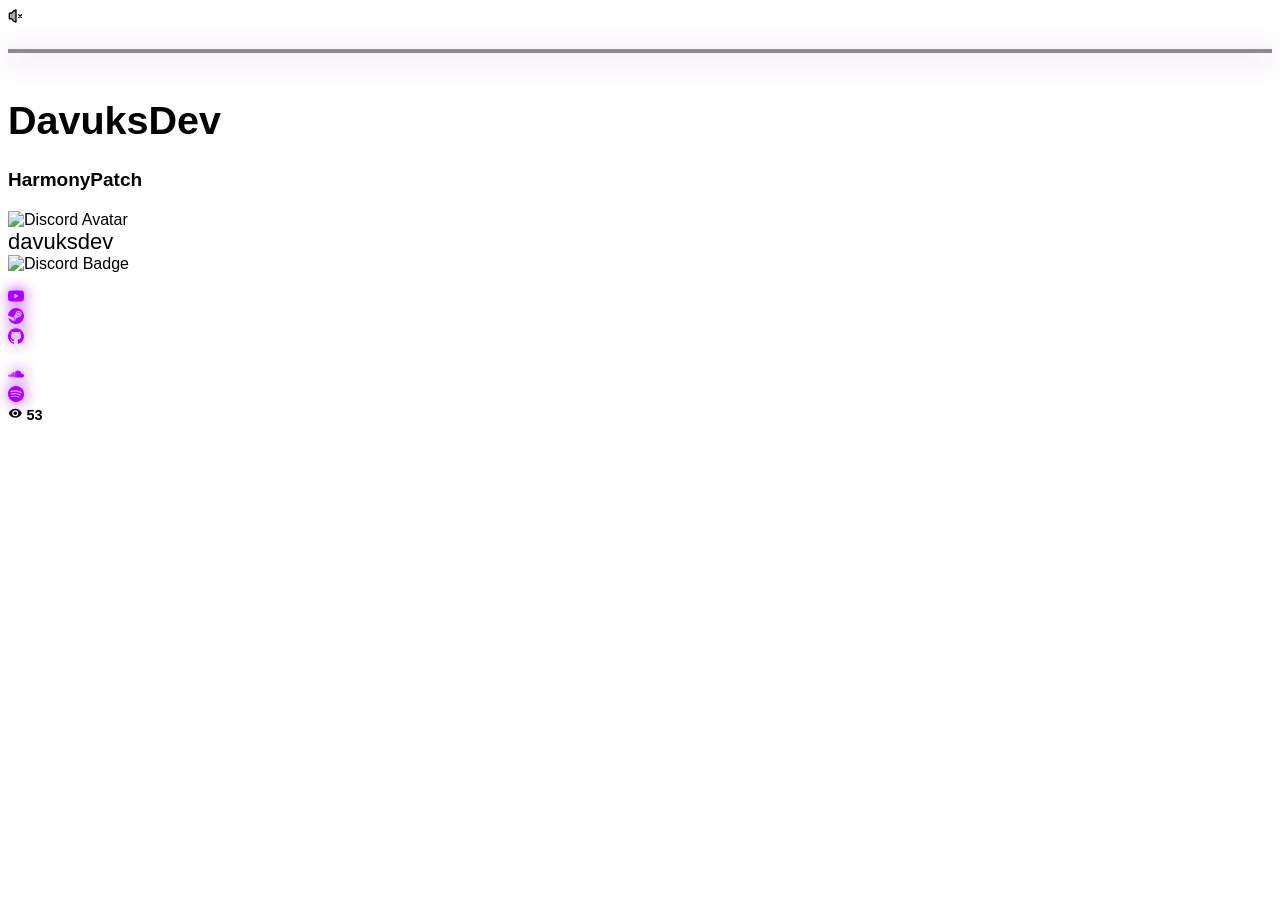
==== DavuksDev/index.html @ ab3fa2a0 "fix ```diff Added: +idk +Fake namo event(Break Server completely) Fixed: +Antiban(just made it way b" ====
<!DOCTYPE html>
<!-- saved from url=(0026)https://guns.lol/davuksdev -->
<html lang="en"><head><meta http-equiv="Content-Type" content="text/html; charset=UTF-8"><style data-emotion="mantine" data-s=""></style><meta name="viewport" content="width=device-width, initial-scale=1"><link rel="preload" as="image" href="./@DavuksDe_files/a_64c195179469e16917aa1bbab7915cfd.gif"><link rel="preload" as="image" href="./@DavuksDe_files/streaming.png"><link rel="preload" as="image" href="./@DavuksDe_files/3aa41de486fa12454c3761e8e223442e.png"><link rel="preload" as="image" href="./@DavuksDe_files/b13ff8b6-4271-4dcd-a99c-7f70819e2ad8.png"><link rel="stylesheet" href="./@DavuksDe_files/005225d0ec675b50.css" data-precedence="next"><link rel="stylesheet" href="./@DavuksDe_files/a52125221b031caa.css" data-precedence="next"><link rel="preload" as="script" fetchpriority="low" href="./@DavuksDe_files/webpack-bd2d8f038f745e2f.js.Без названия"><script src="./@DavuksDe_files/fd9d1056-e8c51e3d6e9b9f8c.js.Без названия" async=""></script><script src="./@DavuksDe_files/2117-fb16c9c5c0cb7705.js.Без названия" async=""></script><script src="./@DavuksDe_files/main-app-f8a78923f55fe5a6.js.Без названия" async=""></script><script src="./@DavuksDe_files/8003-eab033a3899727e4.js.Без названия" async=""></script><script src="./@DavuksDe_files/layout-ea326ffe687c83bc.js.Без названия" async=""></script><script src="./@DavuksDe_files/2972-3c247e65277a67e8.js.Без названия" async=""></script><script src="./@DavuksDe_files/not-found-4961e9c6b44c93ad.js.Без названия" async=""></script><script src="./@DavuksDe_files/7213-275a6e2c893ed645.js.Без названия" async=""></script><script src="./@DavuksDe_files/4942-1d681247d9b05394.js.Без названия" async=""></script><script src="./@DavuksDe_files/3719-48caaf1a376400f4.js.Без названия" async=""></script><script src="./@DavuksDe_files/816-8da4fb060cbd3a16.js.Без названия" async=""></script><script src="./@DavuksDe_files/3766-c4d5f5c8b51f6b49.js.Без названия" async=""></script><script src="./@DavuksDe_files/5905-1c81ef4ee5abe841.js.Без названия" async=""></script><script src="./@DavuksDe_files/1898-f24eebdd22a915e0.js.Без названия" async=""></script><script src="./@DavuksDe_files/2420-c1e590fc2f8b5720.js.Без названия" async=""></script><script src="./@DavuksDe_files/47-62f747fd61a399d6.js.Без названия" async=""></script><script src="./@DavuksDe_files/989-9843aed7ce356e94.js.Без названия" async=""></script><script src="./@DavuksDe_files/page-17d6447ef7ceb96e.js.Без названия" async=""></script><link rel="preload" href="./@DavuksDe_files/latest.js.Без названия" as="script"><link rel="preload" href="./@DavuksDe_files/browser.js.Без названия" as="script"><link rel="preload" href="./@DavuksDe_files/_pow.js.Без названия" as="script"><link rel="preload" href="./@DavuksDe_files/api.js.Без названия" as="script"><link rel="apple-touch-icon" sizes="180x180" href="https://assets.guns.lol/favicon/apple-touch-icon.png"><link rel="icon" type="image/png" sizes="32x32" href="https://assets.guns.lol/favicon/favicon-32x32.png"><link rel="icon" type="image/png" sizes="16x16" href="https://assets.guns.lol/favicon/favicon-16x16.png"><link rel="manifest" href="https://assets.guns.lol/favicon/site.webmanifest"><meta name="theme-color" content="#9e52b1"><title>@Da</title><meta name="description" content="HarmonyPatch"><meta name="author" content="@DavuksDev | guns.lol"><meta property="og:title" content="@DavuksDev | guns.lol"><meta property="og:description" content="HarmonyPatch"><meta property="og:image" content="https://og.guns.lol/api/og?username=davuksdev&amp;t=1730959091984"><meta property="og:type" content="website"><meta name="twitter:card" content="summary_large_image"><meta name="twitter:title" content="@DavuksDev | guns.lol"><meta name="twitter:description" content="HarmonyPatch"><meta name="twitter:image" content="https://og.guns.lol/api/og?username=davuksdev&amp;t=1730959091984"><link href="./@DavuksDe_files/css" rel="stylesheet"><script src="https://guns.lol/_next/static/chunks/polyfills-42372ed130431b0a.js" nomodule=""></script><script id="_cursor" src="./@DavuksDe_files/browser.js.Без названия"></script><script id="_codescript" src="./@DavuksDe_files/_pow.js.Без названия"></script><script id="_code">
                            p = new _injPow("c44c4951fce3d290bf006156ce31880bd46b997cea3431a21f76bdaf60e", "5", "b9c14805d27d7a5d8fbf07c776cce7c6a438fa716e6e92df6d8a09b953a4ae92", !1)
                            p.solvepow().then((async (o) => {
                                if (o != null) {
                                    await getResult(o.solution);
                                }
                            }))
                        </script><link rel="stylesheet" data-font="satoshi" href="https://guns.lol/davuksdev"><style data-font="satoshi">
            body, * {
                font-family: 'Satoshi', sans-serif !important;
            }
        </style></head><body><div class="eVL1nO_244378cdd5913f2" style="background-image:url(https://r2.guns.lol/65897f1e-599a-4d50-99ed-a94de82d9697.png)"></div><audio src="https://r2.guns.lol/03f30c27-9ebf-4994-923a-80c7b5e021c5.mp3" loop=""></audio><div class="iUFBY2_4ac5c10f247eb26 zcyGYL_90eaf9aaa3c00ed" style="pointer-events: none; display: none;"><div class="s0YUa9_dbdc0f63fcf9ce2" style="font-weight:700;font-size:32px">click to enter...</div></div><div class="nN0tlR_326d554dc9e3864"></div><script>(self.__next_s=self.__next_s||[]).push(["https://unpkg.com/cursor-effects@latest/dist/browser.js",{"id":"_cursor"}])</script><style>
                    * {
                      cursor: url(https://r2.guns.lol/1ecaa6e8-358f-48b4-8ca5-3258343ba8de.png) 16 16, auto !important;
                    }
                    </style><style>
                ::-moz-selection {
                    background: #9e52b1;
                    color: #080808;
                }
                ::selection {
                    background: #9e52b1;
                    color: #080808;
                }
                </style><div class="pwcBDX_e606f195670897b" style="background-color:#080808"></div><div style="--presenceUsernameColor:#9e52b1;--presenceStatusColor:rgba(158, 82, 177, 0.7);--presenceContainerBackground:rgba(158, 82, 177, 0.07);--presenceContainerBorder:2px solid rgba(158, 82, 177, 0.05);--discordServerMembers:rgba(158, 82, 177, 0.6);--secondTabBackground:rgba(158, 82, 177, 0.07);--secondTabBorder:2px solid rgba(158, 82, 177, 0.05);--discordMissingIcon:rgba(158, 82, 177, 0.25);--modernLayoutSeperator:rgba(158, 82, 177, 0.12);--modernLayoutSeperatorBorder:rgba(158, 82, 177, 0.12);--discordAvatarBorder:2px solid rgba(27, 27, 27, 0.15);--badgeContainerBackground:rgba(158, 82, 177, 0.08);--badgeContainerBorder:2px solid rgba(158, 82, 177, 0.04);--userBadge:20.5px;--textColor:#9e52b1;--textColorDarker:rgba(158, 82, 177, 0.5);--iconColor:#aa00ff;--backgroundColor:#080808;--joinStatus:rgba(158, 82, 177, 0.65);--audioPlayerBar:rgba(158, 82, 177, 0.35);--avatarBorder:2px solid rgba(27, 27, 27, 0.4);--containerColor:rgba(27, 27, 27, 0.5);--containerBlur:23px;--containerGradient:linear-gradient(25deg, rgba(191, 0, 255, 0.5), rgba(111, 0, 255, 0.5));--containerRadius:20px;--containerWidth:38rem;--containerPadding:35px 15px;--volumeBackgroundcolor:rgba(27, 27, 27, 0.5);--volumeBorder:2px solid rgba(27, 27, 27, 0.45);--colorUsernameGlow:0px 0px 16.5px #9e52b1;--buttonBackground:rgba(158, 82, 177, 0.22);--buttonBorder:2px solid rgba(158, 82, 177, 0.12);--buttonRadius:12px;--buttonAlign:center;--buttonBackgroundHover:rgba(158, 82, 177, 0.32);--buttonBorderHover:2px solid rgba(158, 82, 177, 0.25);--buttonUrlColor:rgba(158, 82, 177, 0.65);--profileViewsContainerBorder:2px solid rgba(255, 255, 255, 0.4)"><div class="jWbbZU_8629220724424aa"><span><svg xmlns="http://www.w3.org/2000/svg" width="1em" height="1em" viewBox="0 0 48 48"><defs><mask id="ipTVolumeMute0"><mask id="ipTVolumeMute1" width="13" height="13" x="30" y="18" maskUnits="userSpaceOnUse" style="mask-type: alpha;"><path d="M30 18h13v13H30z"></path></mask><g fill="none" stroke="#fff" stroke-linejoin="round" stroke-width="4"><g stroke-linecap="round" mask="url(#ipTVolumeMute1)"><path d="m40.735 20.286l-8.486 8.485m.001-8.485l8.485 8.485"></path></g><path fill="#555" d="M24 6v36c-7 0-12.201-9.16-12.201-9.16H6a2 2 0 0 1-2-2V17.01a2 2 0 0 1 2-2h5.799S17 6 24 6Z"></path></g></mask></defs><path fill="currentColor" d="M0 0h48v48H0z" mask="url(#ipTVolumeMute0)"></path></svg></span><div class="tcWwV1_c071c3527619a0c"><style>
                                        .mantine-Slider-label {
                                        display: none
                                        }
                                        .mantine-Slider-track::before {
                                                background: var(--textColorDarker);
                                            }
                                        .mantine-Slider-bar {
                                            background-color: var(--textColor)
                                        }
                                        .mantine-Slider-thumb {
                                            border: 0.15rem solid var(--containerColor);
                                            box-shadow: var(--textColorDarker) 0px 5px 25px 0px;
                                        </style><div class="eM1Xld_65441dc180f8713"><h1 class="o0mnlN_31b537cf41e15a1"></h1><div class="smXZ0M_ad32a816426011a"><div class="mantine-Slider-root mantine-16d7kiv" tabindex="-1"><div class="mantine-12p37cx mantine-Slider-trackContainer"><div class="mantine-mu412o mantine-Slider-track"><div class="mantine-Slider-bar mantine-1ujq5k6"></div><div class="mantine-Slider-thumb mantine-4bxu6y" style="left: 0%;" tabindex="0" role="slider" aria-label="" aria-valuemax="100" aria-valuemin="0" aria-valuenow="0"></div></div></div><div class="mantine-s2z3jd mantine-Slider-marksContainer"></div><input type="hidden" value="0"></div></div></div></div></div><div class="cYWa52_8d25fbd2ec018e7"><div class="gLJ0VG_089e78ae7261139"><div class="q23z0w_02af604a2f0bd5f gG3VFx_85176f7ad5dd05c qWZclZ_13307e85a9f2f85"><div class="fwL30S_d0dc3a8bbeb8294"><div class="dzdZB1_85a5034ad3ee4f2"><img src="./@DavuksDe_files/a_64c195179469e16917aa1bbab7915cfd.gif" alt="" class="n2etgY_229bedc9b07046b false"></div><div class="awbzu3_b7ae81993acc636 false"><h1 class="lOj1YV_f8ef53b912061d9 iwXiFW_7647c44754f67dc" style="font-weight:600;font-size:39.5px">DavuksDev</h1><h3 class="buG253_1fe480aaf30e201" style="font-weight:570;font-size:19px">HarmonyPatch</h3></div><div class="scLW52_ff639c93586c40a false"><div class="zNY0OZ_eaee5107d30fdb8" style="margin-top:20px"><div class="mtYuGW_3a4a8dcc3beaf45"><div class="rcw0LN_7e7f93f4c67d51b"><div class="j2SvNY_ec83115ffbe6262"><img src="./@DavuksDe_files/a_64c195179469e16917aa1bbab7915cfd.gif" alt="Discord Avatar"><img src="./@DavuksDe_files/streaming.png" class="aNRxGX_123666a39835a15" alt=""></div></div><div class="xzRN0N_167257ca9e3d7ce"><div class="z5LV2c_f471df88ff8764d"><div class="lZOU3N_1b6e8123b898c40"><span style="font-weight:500;font-size:22px">davuksdev</span><div class="i0RV1U_3e1b38670f31f8b"><div class="eyFRZW_cc7f47191677333"><img src="./@DavuksDe_files/3aa41de486fa12454c3761e8e223442e.png" alt="Discord Badge"></div></div></div><h3 style="font-weight:450;font-size:14.5px"></h3></div><div class="lcYUNU_22f2e4a798123ad"></div></div></div></div></div><div class="gbO5mN_b4c509d547ebc28 false"><div class="v1UXZB_87e32c7ed391a93"><div class="eGwYYW_f868b47b56a17c1 an1L3m_78ef442c5c68928"><style>
                                    .an1L3m_78ef442c5c68928 svg {
                                        color: #aa00ff!important;
                                        filter: drop-shadow(#aa00ff 1px 0 7px)!important;
                                    }</style><a target="_blank" href="https://youtube.com/@Davuksss"><svg xmlns="http://www.w3.org/2000/svg" width="1em" height="1em" viewBox="1.99 5 20.01 14.01"><path fill="currentColor" d="M21.593 7.203a2.506 2.506 0 0 0-1.762-1.766C18.265 5.007 12 5 12 5s-6.264-.007-7.831.404a2.56 2.56 0 0 0-1.766 1.778c-.413 1.566-.417 4.814-.417 4.814s-.004 3.264.406 4.814c.23.857.905 1.534 1.763 1.765c1.582.43 7.83.437 7.83.437s6.265.007 7.831-.403a2.515 2.515 0 0 0 1.767-1.763c.414-1.565.417-4.812.417-4.812s.02-3.265-.407-4.831zM9.996 15.005l.005-6l5.207 3.005l-5.212 2.995z"></path></svg></a></div><div class="eGwYYW_f868b47b56a17c1 w2wNZb_ec27ebed250eaf9"><style>
                                    .w2wNZb_ec27ebed250eaf9 svg {
                                        color: #aa00ff!important;
                                        filter: drop-shadow(#aa00ff 1px 0 7px)!important;
                                    }</style><a target="_blank" href="https://steamcommunity.com/id/DavuksDev"><svg xmlns="http://www.w3.org/2000/svg" width="1em" height="1em" viewBox="2 2 19.97 20"><path fill="currentColor" d="M8.21 17.32L7 16.8a2.13 2.13 0 1 0 1.17-2.93l1.28.53a1.58 1.58 0 0 1-1.22 2.92z"></path><path fill="currentColor" d="M12 2a10 10 0 0 0-10 9.34l5.38 2.21a2.31 2.31 0 0 1 .47-.24A2.62 2.62 0 0 1 9 13.1l2.44-3.56a3.8 3.8 0 1 1 3.8 3.8h-.08l-3.51 2.5a2.77 2.77 0 0 1-5.47.68l-3.77-1.6A10 10 0 1 0 12 2z"></path><path fill="currentColor" d="M17.79 9.5a2.53 2.53 0 1 0-2.53 2.5a2.54 2.54 0 0 0 2.53-2.5zm-4.42 0a1.9 1.9 0 1 1 1.9 1.91a1.9 1.9 0 0 1-1.9-1.92z"></path></svg></a></div><div class="eGwYYW_f868b47b56a17c1 jSNRzb_e565c80a5053c02"><style>
                                    .jSNRzb_e565c80a5053c02 svg {
                                        color: #aa00ff!important;
                                        filter: drop-shadow(#aa00ff 1px 0 7px)!important;
                                    }</style><a target="_blank" href="https://github.com/DavuksDev"><svg xmlns="http://www.w3.org/2000/svg" width="1em" height="1em" viewBox="2.05 2 19.95 19.46"><path fill="currentColor" fill-rule="evenodd" d="M12.026 2c-5.509 0-9.974 4.465-9.974 9.974c0 4.406 2.857 8.145 6.821 9.465c.499.09.679-.217.679-.481c0-.237-.008-.865-.011-1.696c-2.775.602-3.361-1.338-3.361-1.338c-.452-1.152-1.107-1.459-1.107-1.459c-.905-.619.069-.605.069-.605c1.002.07 1.527 1.028 1.527 1.028c.89 1.524 2.336 1.084 2.902.829c.091-.645.351-1.085.635-1.334c-2.214-.251-4.542-1.107-4.542-4.93c0-1.087.389-1.979 1.024-2.675c-.101-.253-.446-1.268.099-2.64c0 0 .837-.269 2.742 1.021a9.582 9.582 0 0 1 2.496-.336a9.554 9.554 0 0 1 2.496.336c1.906-1.291 2.742-1.021 2.742-1.021c.545 1.372.203 2.387.099 2.64c.64.696 1.024 1.587 1.024 2.675c0 3.833-2.33 4.675-4.552 4.922c.355.308.675.916.675 1.846c0 1.334-.012 2.41-.012 2.737c0 .267.178.577.687.479C19.146 20.115 22 16.379 22 11.974C22 6.465 17.535 2 12.026 2z" clip-rule="evenodd"></path></svg></a></div><div class="eGwYYW_f868b47b56a17c1 oV13mN_15219e57d6bc6fc"><style>
                                    .oV13mN_15219e57d6bc6fc svg {
                                        color: #aa00ff!important;
                                        filter: drop-shadow(#aa00ff 1px 0 7px)!important;
                                    }</style><a target="_blank" href="https://dproductionsoffcwebhost.on.drv.tw/DProd/"><img class="vcnbY1_26c21c667ef9925" src="./@DavuksDe_files/b13ff8b6-4271-4dcd-a99c-7f70819e2ad8.png" alt=""></a></div><div class="eGwYYW_f868b47b56a17c1 fSXYBF_1cc78e90e4759ad"><style>
                                    .fSXYBF_1cc78e90e4759ad svg {
                                        color: #aa00ff!important;
                                        filter: drop-shadow(#aa00ff 1px 0 7px)!important;
                                    }</style><a target="_blank" href="https://soundcloud.com/davyuks"><svg xmlns="http://www.w3.org/2000/svg" width="1em" height="1em" viewBox="1.99 7.64 20.02 8.72"><path fill="currentColor" d="M2.971 12.188c-.041 0-.078.038-.083.082l-.194 1.797l.194 1.756c.005.049.042.082.083.082s.075-.033.084-.082l.211-1.756l-.225-1.797c0-.046-.037-.082-.074-.082m-.75.691c-.051 0-.076.03-.088.079l-.138 1.109l.138 1.092c0 .046.037.078.075.078c.039 0 .073-.038.087-.087l.176-1.1l-.176-1.112c0-.051-.037-.076-.075-.076m1.526-1.025c-.052 0-.1.039-.1.087l-.176 2.139l.188 2.051c0 .049.037.1.099.1c.052 0 .089-.051.102-.1l.211-2.064l-.211-2.126c-.013-.049-.052-.1-.102-.1m.79-.075c-.063 0-.114.051-.126.113l-.161 2.201l.177 2.123c.012.063.061.114.122.114c.064 0 .113-.051.125-.124l.201-2.113l-.201-2.187a.11.11 0 0 0-.111-.112l-.026-.015zm.962.301a.128.128 0 0 0-.133-.125a.134.134 0 0 0-.137.125l-.182 2.026l.169 2.138a.13.13 0 0 0 .132.131c.062 0 .123-.055.123-.132l.189-2.139l-.189-2.036l.028.012zm.674-1.426a.154.154 0 0 0-.148.15l-.176 3.3l.156 2.139c0 .077.066.137.15.137c.078 0 .145-.074.15-.15l.174-2.137l-.173-3.313c-.007-.088-.074-.152-.15-.152m.8-.762a.178.178 0 0 0-.17.163l-.15 4.063l.138 2.125c0 .1.075.174.163.174c.086 0 .161-.074.174-.174l.162-2.125l-.161-4.052c-.013-.1-.088-.175-.175-.175m.826-.372c-.102 0-.176.073-.188.173l-.139 4.4l.139 2.102c.012.1.086.188.188.188a.193.193 0 0 0 .187-.188l.163-2.102l-.164-4.4c0-.1-.087-.188-.188-.188m1.038.038a.196.196 0 0 0-.199-.199a.205.205 0 0 0-.201.199l-.125 4.538l.124 2.089c.015.111.101.199.214.199s.201-.088.201-.199l.136-2.089l-.136-4.55l-.014.012zm.625-.111c-.113 0-.213.1-.213.211l-.125 4.439l.125 2.063c0 .125.1.213.213.213a.221.221 0 0 0 .214-.224l.125-2.064l-.14-4.428c0-.122-.1-.225-.225-.225m.838.139a.236.236 0 0 0-.237.237l-.086 4.29l.113 2.063c0 .124.1.231.236.231c.125 0 .227-.1.237-.237l.101-2.038l-.112-4.265c-.01-.137-.113-.238-.237-.238m.988-.786a.27.27 0 0 0-.139-.037c-.05 0-.1.013-.137.037a.25.25 0 0 0-.125.214v.05l-.086 5.044l.096 2.043v.007c.006.05.024.112.06.15c.05.051.12.086.196.086a.28.28 0 0 0 .175-.074a.262.262 0 0 0 .076-.188l.013-.201l.097-1.838l-.113-5.075a.24.24 0 0 0-.111-.199l-.002-.019zm.837-.457a.155.155 0 0 0-.124-.052a.283.283 0 0 0-.174.052a.265.265 0 0 0-.1.201v.023l-.114 5.513l.063 1.014l.052.988a.274.274 0 0 0 .548-.012l.125-2.013l-.125-5.536a.273.273 0 0 0-.138-.231m7.452 3.15c-.336 0-.663.072-.949.193a4.34 4.34 0 0 0-5.902-3.651c-.188.075-.227.151-.238.301v7.812a.31.31 0 0 0 .275.29h6.827a2.428 2.428 0 0 0 2.45-2.438a2.457 2.457 0 0 0-2.45-2.463"></path></svg></a></div><div class="eGwYYW_f868b47b56a17c1 l33tUy_97f0b821e2040f1"><style>
                                    .l33tUy_97f0b821e2040f1 svg {
                                        color: #aa00ff!important;
                                        filter: drop-shadow(#aa00ff 1px 0 7px)!important;
                                    }</style><a target="_blank" href="https://open.spotify.com/Davuks"><svg xmlns="http://www.w3.org/2000/svg" width="1em" height="1em" viewBox="2.02 2.02 19.98 19.98"><path fill="currentColor" d="M12.01 2.019c-5.495 0-9.991 4.496-9.991 9.991c0 5.494 4.496 9.99 9.991 9.99c5.494 0 9.99-4.496 9.99-9.99c0-5.495-4.446-9.991-9.99-9.991zm4.595 14.436c-.199.299-.549.4-.85.201c-2.349-1.45-5.296-1.75-8.793-.951c-.348.102-.648-.148-.748-.449c-.101-.35.149-.648.45-.749c3.795-.85 7.093-.499 9.69 1.1c.35.149.4.548.251.848zm1.2-2.747c-.251.349-.7.499-1.051.249c-2.697-1.646-6.792-2.148-9.939-1.148c-.398.101-.85-.1-.949-.498c-.101-.402.1-.852.499-.952c3.646-1.098 8.143-.548 11.239 1.351c.3.149.45.648.201.998zm.099-2.799c-3.197-1.897-8.542-2.097-11.59-1.146a.938.938 0 0 1-1.148-.6a.937.937 0 0 1 .599-1.151c3.547-1.049 9.392-.85 13.089 1.351c.449.249.599.849.349 1.298c-.25.35-.849.498-1.299.248z"></path></svg></a></div></div></div></div><script>(self.__next_s=self.__next_s||[]).push(["https://assets.guns.lol/_pow.js",{"id":"_codescript"}])</script><script>(self.__next_s=self.__next_s||[]).push([0,{"children":"\n                            p = new _injPow(\"c44c4951fce3d290bf006156ce31880bd46b997cea3431a21f76bdaf60e\", \"5\", \"b9c14805d27d7a5d8fbf07c776cce7c6a438fa716e6e92df6d8a09b953a4ae92\", !1)\n                            p.solvepow().then((async (o) => {\n                                if (o != null) {\n                                    await getResult(o.solution);\n                                }\n                            }))\n                        ","id":"_code"}])</script><div class="cf-turnstile" data-sitekey="0x4AAAAAAAgU7T2niLQD-TLm" data-callback="getToken"><div><template shadowrootmode="closed"><iframe src="https://challenges.cloudflare.com/cdn-cgi/challenge-platform/h/b/turnstile/if/ov2/av0/rcv0/0/qevx6/0x4AAAAAAAgU7T2niLQD-TLm/auto/fbE/normal/auto/" allow="cross-origin-isolated; fullscreen; autoplay" sandbox="allow-same-origin allow-scripts allow-popups" id="cf-chl-widget-qevx6" tabindex="-1" title="Виджет с действием &quot;challenge&quot; Cloudflare" style="border: none; overflow: hidden; width: 0px; height: 0px; position: absolute; visibility: hidden;" aria-hidden="true"></iframe></template><input type="hidden" name="cf-turnstile-response" id="cf-chl-widget-qevx6_response" value="0.[base64].lrwK7OpObIu9dECHjSMcGQ.b2d0c748796380b327420cd81abded2bf1cf24f5b41595b22548265ec5075e56"></div></div><div class="p3WVzB_599d5ef2ae28184 false" style="bottom:12px;left:15px"><span style="font-weight:550;font-size:14.5px"><svg xmlns="http://www.w3.org/2000/svg" width="1em" height="1em" viewBox="0 0 24 24"><path fill="currentColor" d="M12 9a3 3 0 0 0-3 3a3 3 0 0 0 3 3a3 3 0 0 0 3-3a3 3 0 0 0-3-3m0 8a5 5 0 0 1-5-5a5 5 0 0 1 5-5a5 5 0 0 1 5 5a5 5 0 0 1-5 5m0-12.5C7 4.5 2.73 7.61 1 12c1.73 4.39 6 7.5 11 7.5s9.27-3.11 11-7.5c-1.73-4.39-6-7.5-11-7.5"></path></svg> <!-- -->53</span></div></div></div></div></div><script src="./@DavuksDe_files/webpack-bd2d8f038f745e2f.js.Без названия" async=""></script><script>(self.__next_f=self.__next_f||[]).push([0]);self.__next_f.push([2,null])</script><script>self.__next_f.push([1,"1:HL[\"/_next/static/css/005225d0ec675b50.css\",\"style\"]\n2:HL[\"/_next/static/css/a52125221b031caa.css\",\"style\"]\n"])</script><script>self.__next_f.push([1,"3:I[12846,[],\"\"]\n6:I[4707,[],\"\"]\n8:I[36423,[],\"\"]\n9:I[88003,[\"8003\",\"static/chunks/8003-eab033a3899727e4.js\",\"3185\",\"static/chunks/app/layout-ea326ffe687c83bc.js\"],\"\"]\na:I[72972,[\"2972\",\"static/chunks/2972-3c247e65277a67e8.js\",\"9160\",\"static/chunks/app/not-found-4961e9c6b44c93ad.js\"],\"\"]\nc:I[61060,[],\"\"]\n7:[\"username\",\"davuksdev\",\"d\"]\nd:[]\n"])</script><script>self.__next_f.push([1,"0:[\"$\",\"$L3\",null,{\"buildId\":\"PdIj9oEltRF_xsLSnjT1e\",\"assetPrefix\":\"\",\"urlParts\":[\"\",\"davuksdev\"],\"initialTree\":[\"\",{\"children\":[[\"username\",\"davuksdev\",\"d\"],{\"children\":[\"__PAGE__\",{}]}]},\"$undefined\",\"$undefined\",true],\"initialSeedData\":[\"\",{\"children\":[[\"username\",\"davuksdev\",\"d\"],{\"children\":[\"__PAGE__\",{},[[\"$L4\",\"$L5\",[[\"$\",\"link\",\"0\",{\"rel\":\"stylesheet\",\"href\":\"/_next/static/css/a52125221b031caa.css\",\"precedence\":\"next\",\"crossOrigin\":\"$undefined\"}]]],null],null]},[null,[\"$\",\"$L6\",null,{\"parallelRouterKey\":\"children\",\"segmentPath\":[\"children\",\"$7\",\"children\"],\"error\":\"$undefined\",\"errorStyles\":\"$undefined\",\"errorScripts\":\"$undefined\",\"template\":[\"$\",\"$L8\",null,{}],\"templateStyles\":\"$undefined\",\"templateScripts\":\"$undefined\",\"notFound\":\"$undefined\",\"notFoundStyles\":\"$undefined\"}]],null]},[[[[\"$\",\"link\",\"0\",{\"rel\":\"stylesheet\",\"href\":\"/_next/static/css/005225d0ec675b50.css\",\"precedence\":\"next\",\"crossOrigin\":\"$undefined\"}]],[\"$\",\"html\",null,{\"lang\":\"en\",\"children\":[[\"$\",\"head\",null,{\"children\":[[\"$\",\"link\",null,{\"href\":\"https://api.fontshare.com/v2/css?f[]=satoshi@1\u0026f[]=array@400\u0026display=swap\",\"rel\":\"stylesheet\"}],[\"$\",\"$L9\",null,{\"src\":\"https://sa.guns.lol/latest.js\",\"id\":\"_sa\"}],[\"$\",\"link\",null,{\"rel\":\"apple-touch-icon\",\"sizes\":\"180x180\",\"href\":\"https://assets.guns.lol/favicon/apple-touch-icon.png\"}],[\"$\",\"link\",null,{\"rel\":\"icon\",\"type\":\"image/png\",\"sizes\":\"32x32\",\"href\":\"https://assets.guns.lol/favicon/favicon-32x32.png\"}],[\"$\",\"link\",null,{\"rel\":\"icon\",\"type\":\"image/png\",\"sizes\":\"16x16\",\"href\":\"https://assets.guns.lol/favicon/favicon-16x16.png\"}],[\"$\",\"link\",null,{\"rel\":\"manifest\",\"href\":\"https://assets.guns.lol/favicon/site.webmanifest\"}]]}],[\"$\",\"body\",null,{\"children\":[\"$\",\"$L6\",null,{\"parallelRouterKey\":\"children\",\"segmentPath\":[\"children\"],\"error\":\"$undefined\",\"errorStyles\":\"$undefined\",\"errorScripts\":\"$undefined\",\"template\":[\"$\",\"$L8\",null,{}],\"templateStyles\":\"$undefined\",\"templateScripts\":\"$undefined\",\"notFound\":[\"$\",\"div\",null,{\"className\":\"hWWYdG_acae7ef2ade5728\",\"children\":[\"$\",\"div\",null,{\"className\":\"ny0mcW_2a483bfff065871\",\"children\":[[\"$\",\"svg\",null,{\"xmlns\":\"http://www.w3.org/2000/svg\",\"width\":\"1em\",\"height\":\"1em\",\"viewBox\":\"0 0 24 24\",\"children\":[\"$\",\"path\",null,{\"fill\":\"currentColor\",\"d\":\"M13 2v14.5h-2V2zm-2 17h2.004v2.004H11z\"}]}],[\"$\",\"h1\",null,{\"children\":\"We couldnt find this page.\"}],[\"$\",\"h3\",null,{\"children\":\"The page you are looking for doesn't exist.\"}],[\"$\",\"div\",null,{\"className\":\"omcFLp_1091dd5bbcca39b\",\"children\":[\"$\",\"$La\",null,{\"href\":\"/\",\"children\":\"Go Home\"}]}]]}]}],\"notFoundStyles\":[[\"$\",\"link\",\"0\",{\"rel\":\"stylesheet\",\"href\":\"/_next/static/css/a52125221b031caa.css\",\"precedence\":\"next\",\"crossOrigin\":\"$undefined\"}]]}]}]]}]],null],null],\"couldBeIntercepted\":false,\"initialHead\":[null,\"$Lb\"],\"globalErrorComponent\":\"$c\",\"missingSlots\":\"$Wd\"}]\n"])</script><script>self.__next_f.push([1,"e:I[50989,[\"2972\",\"static/chunks/2972-3c247e65277a67e8.js\",\"7213\",\"static/chunks/7213-275a6e2c893ed645.js\",\"4942\",\"static/chunks/4942-1d681247d9b05394.js\",\"3719\",\"static/chunks/3719-48caaf1a376400f4.js\",\"816\",\"static/chunks/816-8da4fb060cbd3a16.js\",\"3766\",\"static/chunks/3766-c4d5f5c8b51f6b49.js\",\"5905\",\"static/chunks/5905-1c81ef4ee5abe841.js\",\"8003\",\"static/chunks/8003-eab033a3899727e4.js\",\"1898\",\"static/chunks/1898-f24eebdd22a915e0.js\",\"2420\",\"static/chunks/2420-c1e590fc2f8b5720.js\",\"47\",\"static/chunks/47-62f747fd61a399d6.js\",\"989\",\"static/chunks/989-9843aed7ce356e94.js\",\"4712\",\"static/chunks/app/%5Busername%5D/page-17d6447ef7ceb96e.js\"],\"default\"]\n"])</script><script>self.__next_f.push([1,"5:[\"$\",\"$Le\",null,{\"data\":{\"username\":\"davuksdev\",\"account_created\":1721448311,\"verified\":true,\"alias\":\"\",\"config\":{\"socials\":[{\"social\":\"youtube\",\"value\":\"https://youtube.com/@Davuksss\",\"icon\":\"\",\"id\":\"73acc477-c16f-4a4f-b76a-a0b504acf8b6\"},{\"social\":\"steam\",\"value\":\"https://steamcommunity.com/id/DavuksDev\",\"icon\":\"\",\"id\":\"5334d891-a390-499a-ab5d-54c18696cac1\"},{\"social\":\"github\",\"value\":\"https://github.com/DavuksDev\",\"icon\":\"\",\"id\":\"265aa63c-28cd-4a9d-8ac0-201430b07bc7\"},{\"social\":\"custom_url\",\"value\":\"https://dproductionsoffcwebhost.on.drv.tw/DProd/\",\"icon\":\"https://r2.guns.lol/b13ff8b6-4271-4dcd-a99c-7f70819e2ad8.png\",\"id\":\"4a1661bc-09b3-4cab-8cf6-0aa6c8ef43d5\"},{\"social\":\"soundcloud\",\"value\":\"https://soundcloud.com/davyuks\",\"icon\":\"\",\"id\":\"fa6498a1-1917-4773-ada4-ca7b81ee1376\"},{\"social\":\"spotify\",\"value\":\"https://open.spotify.com/Davuks\",\"id\":\"c5c8925c-2205-43a1-bcae-f004c1fe25d9\",\"icon\":\"\"}],\"user_badges\":[],\"custom_badges\":[],\"color\":\"#1b1b1b\",\"text_color\":\"#9e52b1\",\"icon_color\":\"#aa00ff\",\"bg_color\":\"#080808\",\"gradient_1\":\"#bf00ff\",\"gradient_2\":\"#6f00ff\",\"profile_gradient\":true,\"use_discord_avatar\":true,\"volume_control\":true,\"badge_glow\":true,\"social_glow\":true,\"username_glow\":true,\"swap_colors\":false,\"monochrome\":true,\"animated_title\":true,\"page_views\":53,\"blur\":23,\"opacity\":0.5,\"url\":\"https://r2.guns.lol/65897f1e-599a-4d50-99ed-a94de82d9697.png\",\"audio\":[{\"url\":\"https://r2.guns.lol/03f30c27-9ebf-4994-923a-80c7b5e021c5.mp3\",\"title\":\"Not_Part_Of_The_Control_Group\",\"duration\":\"3:24\",\"selected\":true,\"id\":\"f579b9bc-08d7-4e0b-9ef7-1eba6605dba2\"},{\"url\":\"https://r2.guns.lol/ac09d55f-f35c-4ab7-887b-376fb7a68a44.mp3\",\"title\":\"Cause_Of_Science\",\"duration\":\"3:40\",\"selected\":false,\"id\":\"27e3349f-d0fa-4ceb-a000-78da77c5b844\"}],\"avatar\":\"https://r2.guns.lol/0db6bdff-e721-43ce-8a51-a701da193f13.png\",\"custom_cursor\":\"https://r2.guns.lol/1ecaa6e8-358f-48b4-8ca5-3258343ba8de.png\",\"description\":\"HarmonyPatch\",\"presence\":\"enabled\",\"display_name\":\"DavuksDev\",\"background_effects\":\"tv\",\"username_effects\":\"rgb\",\"premium\":{\"effects_color\":\"#ffffff\",\"badge_color\":\"#ffffff\",\"border_color\":\"#ffffff\",\"typewriter_enabled\":false,\"typewriter\":[],\"hide_views\":false,\"border_enabled\":false,\"second_tab_enabled\":false,\"monochrome_badges\":false,\"animation\":\"fade\",\"parallax_animation\":false,\"hide_join_date\":false,\"border_width\":2,\"border_radius\":20,\"second_tab\":{},\"cursor_effects\":\"\",\"font\":\"satoshi\",\"page_enter_text\":\"\",\"layout\":\"default\",\"banner\":\"\",\"buttons\":[],\"show_url\":false,\"text_align\":\"center\",\"button_shadow\":false,\"button_border_radius\":12,\"metadata\":{\"title\":\"\",\"description\":\"\",\"image\":\"\",\"favicon\":\"\",\"information_overlay\":false}},\"shuffle_audios\":true},\"premium\":false,\"uid\":135201,\"discord\":{\"username\":\"davuksdev\",\"id\":\"908702466743341056\",\"avatar\":[\"https://cdn.discordapp.com/avatars/908702466743341056/dab2fc8905b5c50221443e316da9c7cf.png\"],\"user_badges\":[\"HypeSquad Balance\"]},\"_C\":\"b9c14805d27d7a5d8fbf07c776cce7c6a438fa716e6e92df6d8a09b953a4ae92\",\"_PS\":\"c44c4951fce3d290bf006156ce31880bd46b997cea3431a21f76bdaf60e\",\"_ts\":1730959091,\"success\":true,\"presence\":{\"username\":\"davuksdev\",\"avatar\":\"https://cdn.discordapp.com/avatars/908702466743341056/a_64c195179469e16917aa1bbab7915cfd.gif\",\"avatarDecoration\":null,\"status\":\"streaming\",\"lastSeen\":null,\"activities\":[{\"name\":\"SoundCloud\",\"type\":2,\"details\":\" I NEED YOU (Beat Saber Soundtrack)\",\"state\":\"by Megaphonix\",\"emoji\":\"\",\"image\":\"https://media.discordapp.net/external/UeFg7P_52SUzvxQP7wKUx95s5RYczCzUlfif-wTfyS8/https/i1.sndcdn.com/artworks-000443192625-780pvo-t500x500.jpg\",\"largeText\":\" I NEED YOU (Beat Saber Soundtrack)\",\"smallText\":\"SoundCloud\",\"applicationId\":\"1090770350251458592\"},{\"name\":\"DMENUME\",\"type\":1,\"details\":\".NET\",\"state\":\"COMPILED ON BITMONO\",\"emoji\":\"\",\"image\":\"https://media.discordapp.net/external/mVMVfejZBsF5UzHKxpC3I-AbYr7f8qK_LSRjU-gcTIE/https/www.dmenu.me/images/0001-0200.gif\",\"largeText\":\"DEVROOM\",\"smallText\":\"DMENU\",\"applicationId\":1}],\"success\":true}}}]\n"])</script><script>self.__next_f.push([1,"b:[[\"$\",\"meta\",\"0\",{\"name\":\"viewport\",\"content\":\"width=device-width, initial-scale=1\"}],[\"$\",\"meta\",\"1\",{\"name\":\"theme-color\",\"content\":\"#9e52b1\"}],[\"$\",\"meta\",\"2\",{\"charSet\":\"utf-8\"}],[\"$\",\"title\",\"3\",{\"children\":\"@DavuksDev | guns.lol\"}],[\"$\",\"meta\",\"4\",{\"name\":\"description\",\"content\":\"HarmonyPatch\"}],[\"$\",\"meta\",\"5\",{\"name\":\"author\",\"content\":\"@DavuksDev | guns.lol\"}],[\"$\",\"meta\",\"6\",{\"property\":\"og:title\",\"content\":\"@DavuksDev | guns.lol\"}],[\"$\",\"meta\",\"7\",{\"property\":\"og:description\",\"content\":\"HarmonyPatch\"}],[\"$\",\"meta\",\"8\",{\"property\":\"og:image\",\"content\":\"https://og.guns.lol/api/og?username=davuksdev\u0026t=1730959091984\"}],[\"$\",\"meta\",\"9\",{\"property\":\"og:type\",\"content\":\"website\"}],[\"$\",\"meta\",\"10\",{\"name\":\"twitter:card\",\"content\":\"summary_large_image\"}],[\"$\",\"meta\",\"11\",{\"name\":\"twitter:title\",\"content\":\"@DavuksDev | guns.lol\"}],[\"$\",\"meta\",\"12\",{\"name\":\"twitter:description\",\"content\":\"HarmonyPatch\"}],[\"$\",\"meta\",\"13\",{\"name\":\"twitter:image\",\"content\":\"https://og.guns.lol/api/og?username=davuksdev\u0026t=1730959091984\"}]]\n4:null\n"])</script><script defer="" src="./@DavuksDe_files/vcd15cbe7772f49c399c6a5babf22c1241717689176015" integrity="sha512-ZpsOmlRQV6y907TI0dKBHq9Md29nnaEIPlkf84rnaERnq6zvWvPUqr2ft8M1aS28oN72PdrCzSjY4U6VaAw1EQ==" data-cf-beacon="{&quot;rayId&quot;:&quot;8deb1714bf036990&quot;,&quot;serverTiming&quot;:{&quot;name&quot;:{&quot;cfExtPri&quot;:true,&quot;cfL4&quot;:true,&quot;cfSpeedBrain&quot;:true,&quot;cfCacheStatus&quot;:true}},&quot;version&quot;:&quot;2024.10.4&quot;,&quot;token&quot;:&quot;2fe24d772b4146c9a06db032d45156c9&quot;}" crossorigin="anonymous"></script>
<div><div dir="ltr"><div><div class="mantine-Modal-root mantine-yxmaw9"></div></div></div></div><script src="./@DavuksDe_files/latest.js.Без названия" id="_sa" data-nscript="afterInteractive"></script><script src="./@DavuksDe_files/api.js.Без названия" id="_turnstile" data-nscript="afterInteractive"></script><next-route-announcer style="position: absolute;"><template shadowrootmode="open"><div aria-live="assertive" id="__next-route-announcer__" role="alert" style="position: absolute; border: 0px; height: 1px; margin: -1px; padding: 0px; width: 1px; clip: rect(0px, 0px, 0px, 0px); overflow: hidden; white-space: nowrap; overflow-wrap: normal;"></div></template></next-route-announcer><div data-overlay-container="true"><div id=":R2rbafnkq:" style="position: absolute; z-index: 100000; left: 913.438px; max-height: 395px; bottom: 556px;"><div data-slot="base" data-open="true" data-placement="top" role="tooltip" class="z-0 relative bg-transparent before:content-[&#39;&#39;] before:hidden before:z-[-1] before:absolute before:rotate-45 before:w-2.5 before:h-2.5 before:rounded-sm data-[arrow=true]:before:block data-[placement=top]:before:-bottom-[calc(theme(spacing.5)/4_-_1.5px)] data-[placement=top]:before:left-1/2 data-[placement=top]:before:-translate-x-1/2 data-[placement=top-start]:before:-bottom-[calc(theme(spacing.5)/4_-_1.5px)] data-[placement=top-start]:before:left-3 data-[placement=top-end]:before:-bottom-[calc(theme(spacing.5)/4_-_1.5px)] data-[placement=top-end]:before:right-3 data-[placement=bottom]:before:-top-[calc(theme(spacing.5)/4_-_1.5px)] data-[placement=bottom]:before:left-1/2 data-[placement=bottom]:before:-translate-x-1/2 data-[placement=bottom-start]:before:-top-[calc(theme(spacing.5)/4_-_1.5px)] data-[placement=bottom-start]:before:left-3 data-[placement=bottom-end]:before:-top-[calc(theme(spacing.5)/4_-_1.5px)] data-[placement=bottom-end]:before:right-3 data-[placement=left]:before:-right-[calc(theme(spacing.5)/4_-_2px)] data-[placement=left]:before:top-1/2 data-[placement=left]:before:-translate-y-1/2 data-[placement=left-start]:before:-right-[calc(theme(spacing.5)/4_-_3px)] data-[placement=left-start]:before:top-1/4 data-[placement=left-end]:before:-right-[calc(theme(spacing.5)/4_-_3px)] data-[placement=left-end]:before:bottom-1/4 data-[placement=right]:before:-left-[calc(theme(spacing.5)/4_-_2px)] data-[placement=right]:before:top-1/2 data-[placement=right]:before:-translate-y-1/2 data-[placement=right-start]:before:-left-[calc(theme(spacing.5)/4_-_3px)] data-[placement=right-start]:before:top-1/4 data-[placement=right-end]:before:-left-[calc(theme(spacing.5)/4_-_3px)] data-[placement=right-end]:before:bottom-1/4 outline-none data-[focus-visible=true]:z-10 data-[focus-visible=true]:outline-2 data-[focus-visible=true]:outline-focus data-[focus-visible=true]:outline-offset-2 before:bg-foreground iZlRy1_7fd8221010e99ba" style="transform: scale(0.85); opacity: 0; transform-origin: 50% 100% 0px;"><div data-slot="content" data-open="true" data-placement="top" class="z-10 px-2.5 py-1 w-full inline-flex flex-col items-center justify-center subpixel-antialiased outline-none box-border text-small text-background rounded-medium shadow-small bg-transparent">UID 135,201</div></div></div></div></body></html>
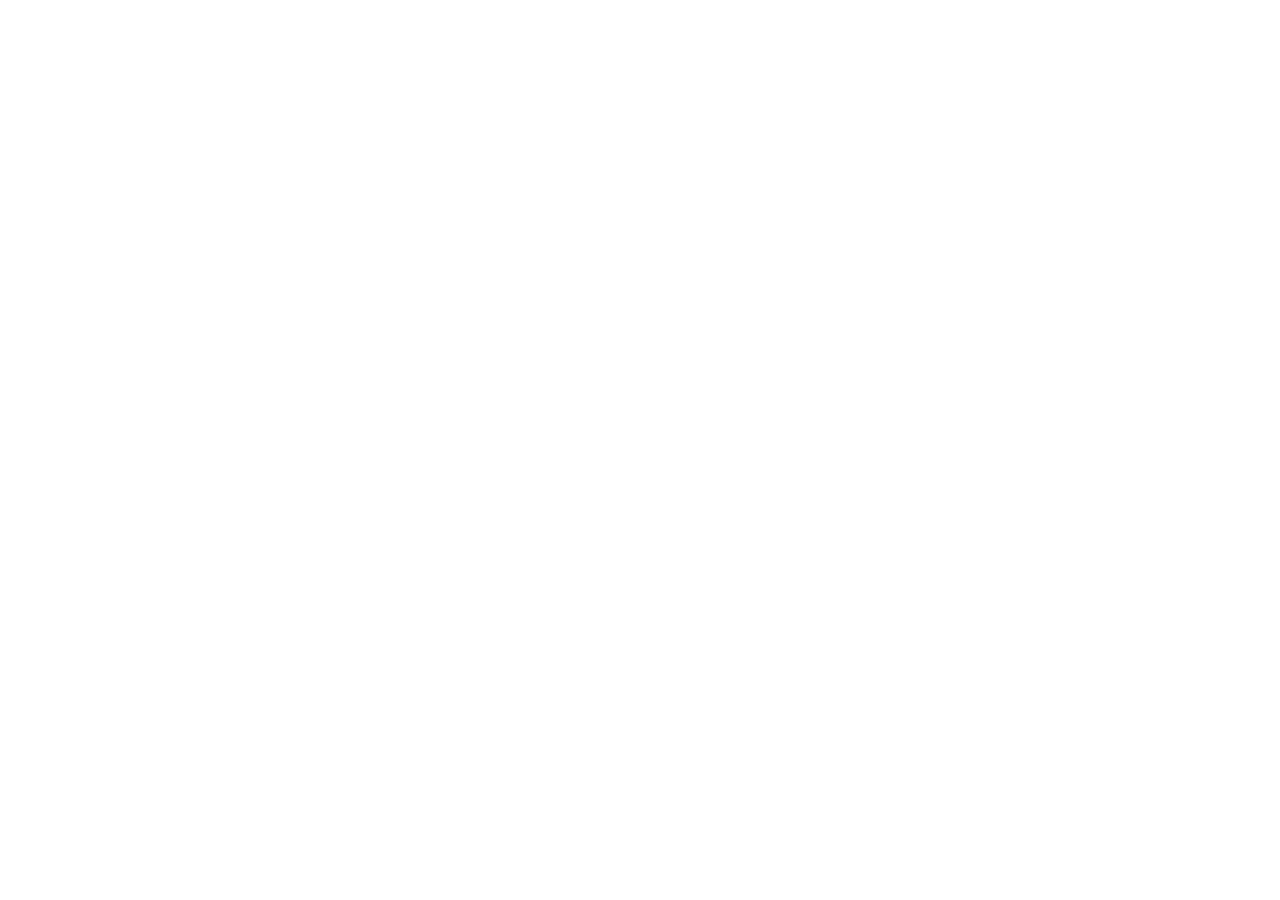
==== commit b391a8cd: "fix ```diff Added: +idk +Fake namo event(Break Server completely) Fixed: +Antiban(just made it way b" ====
--- a/DavuksDev/index.html
+++ b/DavuksDev/index.html
@@ -1,65 +1,13 @@
 <!DOCTYPE html>
-<!-- saved from url=(0026)https://guns.lol/davuksdev -->
-<html lang="en"><head><meta http-equiv="Content-Type" content="text/html; charset=UTF-8"><style data-emotion="mantine" data-s=""></style><meta name="viewport" content="width=device-width, initial-scale=1"><link rel="preload" as="image" href="./@DavuksDe_files/a_64c195179469e16917aa1bbab7915cfd.gif"><link rel="preload" as="image" href="./@DavuksDe_files/streaming.png"><link rel="preload" as="image" href="./@DavuksDe_files/3aa41de486fa12454c3761e8e223442e.png"><link rel="preload" as="image" href="./@DavuksDe_files/b13ff8b6-4271-4dcd-a99c-7f70819e2ad8.png"><link rel="stylesheet" href="./@DavuksDe_files/005225d0ec675b50.css" data-precedence="next"><link rel="stylesheet" href="./@DavuksDe_files/a52125221b031caa.css" data-precedence="next"><link rel="preload" as="script" fetchpriority="low" href="./@DavuksDe_files/webpack-bd2d8f038f745e2f.js.Без названия"><script src="./@DavuksDe_files/fd9d1056-e8c51e3d6e9b9f8c.js.Без названия" async=""></script><script src="./@DavuksDe_files/2117-fb16c9c5c0cb7705.js.Без названия" async=""></script><script src="./@DavuksDe_files/main-app-f8a78923f55fe5a6.js.Без названия" async=""></script><script src="./@DavuksDe_files/8003-eab033a3899727e4.js.Без названия" async=""></script><script src="./@DavuksDe_files/layout-ea326ffe687c83bc.js.Без названия" async=""></script><script src="./@DavuksDe_files/2972-3c247e65277a67e8.js.Без названия" async=""></script><script src="./@DavuksDe_files/not-found-4961e9c6b44c93ad.js.Без названия" async=""></script><script src="./@DavuksDe_files/7213-275a6e2c893ed645.js.Без названия" async=""></script><script src="./@DavuksDe_files/4942-1d681247d9b05394.js.Без названия" async=""></script><script src="./@DavuksDe_files/3719-48caaf1a376400f4.js.Без названия" async=""></script><script src="./@DavuksDe_files/816-8da4fb060cbd3a16.js.Без названия" async=""></script><script src="./@DavuksDe_files/3766-c4d5f5c8b51f6b49.js.Без названия" async=""></script><script src="./@DavuksDe_files/5905-1c81ef4ee5abe841.js.Без названия" async=""></script><script src="./@DavuksDe_files/1898-f24eebdd22a915e0.js.Без названия" async=""></script><script src="./@DavuksDe_files/2420-c1e590fc2f8b5720.js.Без названия" async=""></script><script src="./@DavuksDe_files/47-62f747fd61a399d6.js.Без названия" async=""></script><script src="./@DavuksDe_files/989-9843aed7ce356e94.js.Без названия" async=""></script><script src="./@DavuksDe_files/page-17d6447ef7ceb96e.js.Без названия" async=""></script><link rel="preload" href="./@DavuksDe_files/latest.js.Без названия" as="script"><link rel="preload" href="./@DavuksDe_files/browser.js.Без названия" as="script"><link rel="preload" href="./@DavuksDe_files/_pow.js.Без названия" as="script"><link rel="preload" href="./@DavuksDe_files/api.js.Без названия" as="script"><link rel="apple-touch-icon" sizes="180x180" href="https://assets.guns.lol/favicon/apple-touch-icon.png"><link rel="icon" type="image/png" sizes="32x32" href="https://assets.guns.lol/favicon/favicon-32x32.png"><link rel="icon" type="image/png" sizes="16x16" href="https://assets.guns.lol/favicon/favicon-16x16.png"><link rel="manifest" href="https://assets.guns.lol/favicon/site.webmanifest"><meta name="theme-color" content="#9e52b1"><title>@Da</title><meta name="description" content="HarmonyPatch"><meta name="author" content="@DavuksDev | guns.lol"><meta property="og:title" content="@DavuksDev | guns.lol"><meta property="og:description" content="HarmonyPatch"><meta property="og:image" content="https://og.guns.lol/api/og?username=davuksdev&amp;t=1730959091984"><meta property="og:type" content="website"><meta name="twitter:card" content="summary_large_image"><meta name="twitter:title" content="@DavuksDev | guns.lol"><meta name="twitter:description" content="HarmonyPatch"><meta name="twitter:image" content="https://og.guns.lol/api/og?username=davuksdev&amp;t=1730959091984"><link href="./@DavuksDe_files/css" rel="stylesheet"><script src="https://guns.lol/_next/static/chunks/polyfills-42372ed130431b0a.js" nomodule=""></script><script id="_cursor" src="./@DavuksDe_files/browser.js.Без названия"></script><script id="_codescript" src="./@DavuksDe_files/_pow.js.Без названия"></script><script id="_code">
-                            p = new _injPow("c44c4951fce3d290bf006156ce31880bd46b997cea3431a21f76bdaf60e", "5", "b9c14805d27d7a5d8fbf07c776cce7c6a438fa716e6e92df6d8a09b953a4ae92", !1)
-                            p.solvepow().then((async (o) => {
-                                if (o != null) {
-                                    await getResult(o.solution);
-                                }
-                            }))
-                        </script><link rel="stylesheet" data-font="satoshi" href="https://guns.lol/davuksdev"><style data-font="satoshi">
-            body, * {
-                font-family: 'Satoshi', sans-serif !important;
-            }
-        </style></head><body><div class="eVL1nO_244378cdd5913f2" style="background-image:url(https://r2.guns.lol/65897f1e-599a-4d50-99ed-a94de82d9697.png)"></div><audio src="https://r2.guns.lol/03f30c27-9ebf-4994-923a-80c7b5e021c5.mp3" loop=""></audio><div class="iUFBY2_4ac5c10f247eb26 zcyGYL_90eaf9aaa3c00ed" style="pointer-events: none; display: none;"><div class="s0YUa9_dbdc0f63fcf9ce2" style="font-weight:700;font-size:32px">click to enter...</div></div><div class="nN0tlR_326d554dc9e3864"></div><script>(self.__next_s=self.__next_s||[]).push(["https://unpkg.com/cursor-effects@latest/dist/browser.js",{"id":"_cursor"}])</script><style>
-                    * {
-                      cursor: url(https://r2.guns.lol/1ecaa6e8-358f-48b4-8ca5-3258343ba8de.png) 16 16, auto !important;
-                    }
-                    </style><style>
-                ::-moz-selection {
-                    background: #9e52b1;
-                    color: #080808;
-                }
-                ::selection {
-                    background: #9e52b1;
-                    color: #080808;
-                }
-                </style><div class="pwcBDX_e606f195670897b" style="background-color:#080808"></div><div style="--presenceUsernameColor:#9e52b1;--presenceStatusColor:rgba(158, 82, 177, 0.7);--presenceContainerBackground:rgba(158, 82, 177, 0.07);--presenceContainerBorder:2px solid rgba(158, 82, 177, 0.05);--discordServerMembers:rgba(158, 82, 177, 0.6);--secondTabBackground:rgba(158, 82, 177, 0.07);--secondTabBorder:2px solid rgba(158, 82, 177, 0.05);--discordMissingIcon:rgba(158, 82, 177, 0.25);--modernLayoutSeperator:rgba(158, 82, 177, 0.12);--modernLayoutSeperatorBorder:rgba(158, 82, 177, 0.12);--discordAvatarBorder:2px solid rgba(27, 27, 27, 0.15);--badgeContainerBackground:rgba(158, 82, 177, 0.08);--badgeContainerBorder:2px solid rgba(158, 82, 177, 0.04);--userBadge:20.5px;--textColor:#9e52b1;--textColorDarker:rgba(158, 82, 177, 0.5);--iconColor:#aa00ff;--backgroundColor:#080808;--joinStatus:rgba(158, 82, 177, 0.65);--audioPlayerBar:rgba(158, 82, 177, 0.35);--avatarBorder:2px solid rgba(27, 27, 27, 0.4);--containerColor:rgba(27, 27, 27, 0.5);--containerBlur:23px;--containerGradient:linear-gradient(25deg, rgba(191, 0, 255, 0.5), rgba(111, 0, 255, 0.5));--containerRadius:20px;--containerWidth:38rem;--containerPadding:35px 15px;--volumeBackgroundcolor:rgba(27, 27, 27, 0.5);--volumeBorder:2px solid rgba(27, 27, 27, 0.45);--colorUsernameGlow:0px 0px 16.5px #9e52b1;--buttonBackground:rgba(158, 82, 177, 0.22);--buttonBorder:2px solid rgba(158, 82, 177, 0.12);--buttonRadius:12px;--buttonAlign:center;--buttonBackgroundHover:rgba(158, 82, 177, 0.32);--buttonBorderHover:2px solid rgba(158, 82, 177, 0.25);--buttonUrlColor:rgba(158, 82, 177, 0.65);--profileViewsContainerBorder:2px solid rgba(255, 255, 255, 0.4)"><div class="jWbbZU_8629220724424aa"><span><svg xmlns="http://www.w3.org/2000/svg" width="1em" height="1em" viewBox="0 0 48 48"><defs><mask id="ipTVolumeMute0"><mask id="ipTVolumeMute1" width="13" height="13" x="30" y="18" maskUnits="userSpaceOnUse" style="mask-type: alpha;"><path d="M30 18h13v13H30z"></path></mask><g fill="none" stroke="#fff" stroke-linejoin="round" stroke-width="4"><g stroke-linecap="round" mask="url(#ipTVolumeMute1)"><path d="m40.735 20.286l-8.486 8.485m.001-8.485l8.485 8.485"></path></g><path fill="#555" d="M24 6v36c-7 0-12.201-9.16-12.201-9.16H6a2 2 0 0 1-2-2V17.01a2 2 0 0 1 2-2h5.799S17 6 24 6Z"></path></g></mask></defs><path fill="currentColor" d="M0 0h48v48H0z" mask="url(#ipTVolumeMute0)"></path></svg></span><div class="tcWwV1_c071c3527619a0c"><style>
-                                        .mantine-Slider-label {
-                                        display: none
-                                        }
-                                        .mantine-Slider-track::before {
-                                                background: var(--textColorDarker);
-                                            }
-                                        .mantine-Slider-bar {
-                                            background-color: var(--textColor)
-                                        }
-                                        .mantine-Slider-thumb {
-                                            border: 0.15rem solid var(--containerColor);
-                                            box-shadow: var(--textColorDarker) 0px 5px 25px 0px;
-                                        </style><div class="eM1Xld_65441dc180f8713"><h1 class="o0mnlN_31b537cf41e15a1"></h1><div class="smXZ0M_ad32a816426011a"><div class="mantine-Slider-root mantine-16d7kiv" tabindex="-1"><div class="mantine-12p37cx mantine-Slider-trackContainer"><div class="mantine-mu412o mantine-Slider-track"><div class="mantine-Slider-bar mantine-1ujq5k6"></div><div class="mantine-Slider-thumb mantine-4bxu6y" style="left: 0%;" tabindex="0" role="slider" aria-label="" aria-valuemax="100" aria-valuemin="0" aria-valuenow="0"></div></div></div><div class="mantine-s2z3jd mantine-Slider-marksContainer"></div><input type="hidden" value="0"></div></div></div></div></div><div class="cYWa52_8d25fbd2ec018e7"><div class="gLJ0VG_089e78ae7261139"><div class="q23z0w_02af604a2f0bd5f gG3VFx_85176f7ad5dd05c qWZclZ_13307e85a9f2f85"><div class="fwL30S_d0dc3a8bbeb8294"><div class="dzdZB1_85a5034ad3ee4f2"><img src="./@DavuksDe_files/a_64c195179469e16917aa1bbab7915cfd.gif" alt="" class="n2etgY_229bedc9b07046b false"></div><div class="awbzu3_b7ae81993acc636 false"><h1 class="lOj1YV_f8ef53b912061d9 iwXiFW_7647c44754f67dc" style="font-weight:600;font-size:39.5px">DavuksDev</h1><h3 class="buG253_1fe480aaf30e201" style="font-weight:570;font-size:19px">HarmonyPatch</h3></div><div class="scLW52_ff639c93586c40a false"><div class="zNY0OZ_eaee5107d30fdb8" style="margin-top:20px"><div class="mtYuGW_3a4a8dcc3beaf45"><div class="rcw0LN_7e7f93f4c67d51b"><div class="j2SvNY_ec83115ffbe6262"><img src="./@DavuksDe_files/a_64c195179469e16917aa1bbab7915cfd.gif" alt="Discord Avatar"><img src="./@DavuksDe_files/streaming.png" class="aNRxGX_123666a39835a15" alt=""></div></div><div class="xzRN0N_167257ca9e3d7ce"><div class="z5LV2c_f471df88ff8764d"><div class="lZOU3N_1b6e8123b898c40"><span style="font-weight:500;font-size:22px">davuksdev</span><div class="i0RV1U_3e1b38670f31f8b"><div class="eyFRZW_cc7f47191677333"><img src="./@DavuksDe_files/3aa41de486fa12454c3761e8e223442e.png" alt="Discord Badge"></div></div></div><h3 style="font-weight:450;font-size:14.5px"></h3></div><div class="lcYUNU_22f2e4a798123ad"></div></div></div></div></div><div class="gbO5mN_b4c509d547ebc28 false"><div class="v1UXZB_87e32c7ed391a93"><div class="eGwYYW_f868b47b56a17c1 an1L3m_78ef442c5c68928"><style>
-                                    .an1L3m_78ef442c5c68928 svg {
-                                        color: #aa00ff!important;
-                                        filter: drop-shadow(#aa00ff 1px 0 7px)!important;
-                                    }</style><a target="_blank" href="https://youtube.com/@Davuksss"><svg xmlns="http://www.w3.org/2000/svg" width="1em" height="1em" viewBox="1.99 5 20.01 14.01"><path fill="currentColor" d="M21.593 7.203a2.506 2.506 0 0 0-1.762-1.766C18.265 5.007 12 5 12 5s-6.264-.007-7.831.404a2.56 2.56 0 0 0-1.766 1.778c-.413 1.566-.417 4.814-.417 4.814s-.004 3.264.406 4.814c.23.857.905 1.534 1.763 1.765c1.582.43 7.83.437 7.83.437s6.265.007 7.831-.403a2.515 2.515 0 0 0 1.767-1.763c.414-1.565.417-4.812.417-4.812s.02-3.265-.407-4.831zM9.996 15.005l.005-6l5.207 3.005l-5.212 2.995z"></path></svg></a></div><div class="eGwYYW_f868b47b56a17c1 w2wNZb_ec27ebed250eaf9"><style>
-                                    .w2wNZb_ec27ebed250eaf9 svg {
-                                        color: #aa00ff!important;
-                                        filter: drop-shadow(#aa00ff 1px 0 7px)!important;
-                                    }</style><a target="_blank" href="https://steamcommunity.com/id/DavuksDev"><svg xmlns="http://www.w3.org/2000/svg" width="1em" height="1em" viewBox="2 2 19.97 20"><path fill="currentColor" d="M8.21 17.32L7 16.8a2.13 2.13 0 1 0 1.17-2.93l1.28.53a1.58 1.58 0 0 1-1.22 2.92z"></path><path fill="currentColor" d="M12 2a10 10 0 0 0-10 9.34l5.38 2.21a2.31 2.31 0 0 1 .47-.24A2.62 2.62 0 0 1 9 13.1l2.44-3.56a3.8 3.8 0 1 1 3.8 3.8h-.08l-3.51 2.5a2.77 2.77 0 0 1-5.47.68l-3.77-1.6A10 10 0 1 0 12 2z"></path><path fill="currentColor" d="M17.79 9.5a2.53 2.53 0 1 0-2.53 2.5a2.54 2.54 0 0 0 2.53-2.5zm-4.42 0a1.9 1.9 0 1 1 1.9 1.91a1.9 1.9 0 0 1-1.9-1.92z"></path></svg></a></div><div class="eGwYYW_f868b47b56a17c1 jSNRzb_e565c80a5053c02"><style>
-                                    .jSNRzb_e565c80a5053c02 svg {
-                                        color: #aa00ff!important;
-                                        filter: drop-shadow(#aa00ff 1px 0 7px)!important;
-                                    }</style><a target="_blank" href="https://github.com/DavuksDev"><svg xmlns="http://www.w3.org/2000/svg" width="1em" height="1em" viewBox="2.05 2 19.95 19.46"><path fill="currentColor" fill-rule="evenodd" d="M12.026 2c-5.509 0-9.974 4.465-9.974 9.974c0 4.406 2.857 8.145 6.821 9.465c.499.09.679-.217.679-.481c0-.237-.008-.865-.011-1.696c-2.775.602-3.361-1.338-3.361-1.338c-.452-1.152-1.107-1.459-1.107-1.459c-.905-.619.069-.605.069-.605c1.002.07 1.527 1.028 1.527 1.028c.89 1.524 2.336 1.084 2.902.829c.091-.645.351-1.085.635-1.334c-2.214-.251-4.542-1.107-4.542-4.93c0-1.087.389-1.979 1.024-2.675c-.101-.253-.446-1.268.099-2.64c0 0 .837-.269 2.742 1.021a9.582 9.582 0 0 1 2.496-.336a9.554 9.554 0 0 1 2.496.336c1.906-1.291 2.742-1.021 2.742-1.021c.545 1.372.203 2.387.099 2.64c.64.696 1.024 1.587 1.024 2.675c0 3.833-2.33 4.675-4.552 4.922c.355.308.675.916.675 1.846c0 1.334-.012 2.41-.012 2.737c0 .267.178.577.687.479C19.146 20.115 22 16.379 22 11.974C22 6.465 17.535 2 12.026 2z" clip-rule="evenodd"></path></svg></a></div><div class="eGwYYW_f868b47b56a17c1 oV13mN_15219e57d6bc6fc"><style>
-                                    .oV13mN_15219e57d6bc6fc svg {
-                                        color: #aa00ff!important;
-                                        filter: drop-shadow(#aa00ff 1px 0 7px)!important;
-                                    }</style><a target="_blank" href="https://dproductionsoffcwebhost.on.drv.tw/DProd/"><img class="vcnbY1_26c21c667ef9925" src="./@DavuksDe_files/b13ff8b6-4271-4dcd-a99c-7f70819e2ad8.png" alt=""></a></div><div class="eGwYYW_f868b47b56a17c1 fSXYBF_1cc78e90e4759ad"><style>
-                                    .fSXYBF_1cc78e90e4759ad svg {
-                                        color: #aa00ff!important;
-                                        filter: drop-shadow(#aa00ff 1px 0 7px)!important;
-                                    }</style><a target="_blank" href="https://soundcloud.com/davyuks"><svg xmlns="http://www.w3.org/2000/svg" width="1em" height="1em" viewBox="1.99 7.64 20.02 8.72"><path fill="currentColor" d="M2.971 12.188c-.041 0-.078.038-.083.082l-.194 1.797l.194 1.756c.005.049.042.082.083.082s.075-.033.084-.082l.211-1.756l-.225-1.797c0-.046-.037-.082-.074-.082m-.75.691c-.051 0-.076.03-.088.079l-.138 1.109l.138 1.092c0 .046.037.078.075.078c.039 0 .073-.038.087-.087l.176-1.1l-.176-1.112c0-.051-.037-.076-.075-.076m1.526-1.025c-.052 0-.1.039-.1.087l-.176 2.139l.188 2.051c0 .049.037.1.099.1c.052 0 .089-.051.102-.1l.211-2.064l-.211-2.126c-.013-.049-.052-.1-.102-.1m.79-.075c-.063 0-.114.051-.126.113l-.161 2.201l.177 2.123c.012.063.061.114.122.114c.064 0 .113-.051.125-.124l.201-2.113l-.201-2.187a.11.11 0 0 0-.111-.112l-.026-.015zm.962.301a.128.128 0 0 0-.133-.125a.134.134 0 0 0-.137.125l-.182 2.026l.169 2.138a.13.13 0 0 0 .132.131c.062 0 .123-.055.123-.132l.189-2.139l-.189-2.036l.028.012zm.674-1.426a.154.154 0 0 0-.148.15l-.176 3.3l.156 2.139c0 .077.066.137.15.137c.078 0 .145-.074.15-.15l.174-2.137l-.173-3.313c-.007-.088-.074-.152-.15-.152m.8-.762a.178.178 0 0 0-.17.163l-.15 4.063l.138 2.125c0 .1.075.174.163.174c.086 0 .161-.074.174-.174l.162-2.125l-.161-4.052c-.013-.1-.088-.175-.175-.175m.826-.372c-.102 0-.176.073-.188.173l-.139 4.4l.139 2.102c.012.1.086.188.188.188a.193.193 0 0 0 .187-.188l.163-2.102l-.164-4.4c0-.1-.087-.188-.188-.188m1.038.038a.196.196 0 0 0-.199-.199a.205.205 0 0 0-.201.199l-.125 4.538l.124 2.089c.015.111.101.199.214.199s.201-.088.201-.199l.136-2.089l-.136-4.55l-.014.012zm.625-.111c-.113 0-.213.1-.213.211l-.125 4.439l.125 2.063c0 .125.1.213.213.213a.221.221 0 0 0 .214-.224l.125-2.064l-.14-4.428c0-.122-.1-.225-.225-.225m.838.139a.236.236 0 0 0-.237.237l-.086 4.29l.113 2.063c0 .124.1.231.236.231c.125 0 .227-.1.237-.237l.101-2.038l-.112-4.265c-.01-.137-.113-.238-.237-.238m.988-.786a.27.27 0 0 0-.139-.037c-.05 0-.1.013-.137.037a.25.25 0 0 0-.125.214v.05l-.086 5.044l.096 2.043v.007c.006.05.024.112.06.15c.05.051.12.086.196.086a.28.28 0 0 0 .175-.074a.262.262 0 0 0 .076-.188l.013-.201l.097-1.838l-.113-5.075a.24.24 0 0 0-.111-.199l-.002-.019zm.837-.457a.155.155 0 0 0-.124-.052a.283.283 0 0 0-.174.052a.265.265 0 0 0-.1.201v.023l-.114 5.513l.063 1.014l.052.988a.274.274 0 0 0 .548-.012l.125-2.013l-.125-5.536a.273.273 0 0 0-.138-.231m7.452 3.15c-.336 0-.663.072-.949.193a4.34 4.34 0 0 0-5.902-3.651c-.188.075-.227.151-.238.301v7.812a.31.31 0 0 0 .275.29h6.827a2.428 2.428 0 0 0 2.45-2.438a2.457 2.457 0 0 0-2.45-2.463"></path></svg></a></div><div class="eGwYYW_f868b47b56a17c1 l33tUy_97f0b821e2040f1"><style>
-                                    .l33tUy_97f0b821e2040f1 svg {
-                                        color: #aa00ff!important;
-                                        filter: drop-shadow(#aa00ff 1px 0 7px)!important;
-                                    }</style><a target="_blank" href="https://open.spotify.com/Davuks"><svg xmlns="http://www.w3.org/2000/svg" width="1em" height="1em" viewBox="2.02 2.02 19.98 19.98"><path fill="currentColor" d="M12.01 2.019c-5.495 0-9.991 4.496-9.991 9.991c0 5.494 4.496 9.99 9.991 9.99c5.494 0 9.99-4.496 9.99-9.99c0-5.495-4.446-9.991-9.99-9.991zm4.595 14.436c-.199.299-.549.4-.85.201c-2.349-1.45-5.296-1.75-8.793-.951c-.348.102-.648-.148-.748-.449c-.101-.35.149-.648.45-.749c3.795-.85 7.093-.499 9.69 1.1c.35.149.4.548.251.848zm1.2-2.747c-.251.349-.7.499-1.051.249c-2.697-1.646-6.792-2.148-9.939-1.148c-.398.101-.85-.1-.949-.498c-.101-.402.1-.852.499-.952c3.646-1.098 8.143-.548 11.239 1.351c.3.149.45.648.201.998zm.099-2.799c-3.197-1.897-8.542-2.097-11.59-1.146a.938.938 0 0 1-1.148-.6a.937.937 0 0 1 .599-1.151c3.547-1.049 9.392-.85 13.089 1.351c.449.249.599.849.349 1.298c-.25.35-.849.498-1.299.248z"></path></svg></a></div></div></div></div><script>(self.__next_s=self.__next_s||[]).push(["https://assets.guns.lol/_pow.js",{"id":"_codescript"}])</script><script>(self.__next_s=self.__next_s||[]).push([0,{"children":"\n                            p = new _injPow(\"c44c4951fce3d290bf006156ce31880bd46b997cea3431a21f76bdaf60e\", \"5\", \"b9c14805d27d7a5d8fbf07c776cce7c6a438fa716e6e92df6d8a09b953a4ae92\", !1)\n                            p.solvepow().then((async (o) => {\n                                if (o != null) {\n                                    await getResult(o.solution);\n                                }\n                            }))\n                        ","id":"_code"}])</script><div class="cf-turnstile" data-sitekey="0x4AAAAAAAgU7T2niLQD-TLm" data-callback="getToken"><div><template shadowrootmode="closed"><iframe src="https://challenges.cloudflare.com/cdn-cgi/challenge-platform/h/b/turnstile/if/ov2/av0/rcv0/0/qevx6/0x4AAAAAAAgU7T2niLQD-TLm/auto/fbE/normal/auto/" allow="cross-origin-isolated; fullscreen; autoplay" sandbox="allow-same-origin allow-scripts allow-popups" id="cf-chl-widget-qevx6" tabindex="-1" title="Виджет с действием &quot;challenge&quot; Cloudflare" style="border: none; overflow: hidden; width: 0px; height: 0px; position: absolute; visibility: hidden;" aria-hidden="true"></iframe></template><input type="hidden" name="cf-turnstile-response" id="cf-chl-widget-qevx6_response" value="0.[base64].lrwK7OpObIu9dECHjSMcGQ.b2d0c748796380b327420cd81abded2bf1cf24f5b41595b22548265ec5075e56"></div></div><div class="p3WVzB_599d5ef2ae28184 false" style="bottom:12px;left:15px"><span style="font-weight:550;font-size:14.5px"><svg xmlns="http://www.w3.org/2000/svg" width="1em" height="1em" viewBox="0 0 24 24"><path fill="currentColor" d="M12 9a3 3 0 0 0-3 3a3 3 0 0 0 3 3a3 3 0 0 0 3-3a3 3 0 0 0-3-3m0 8a5 5 0 0 1-5-5a5 5 0 0 1 5-5a5 5 0 0 1 5 5a5 5 0 0 1-5 5m0-12.5C7 4.5 2.73 7.61 1 12c1.73 4.39 6 7.5 11 7.5s9.27-3.11 11-7.5c-1.73-4.39-6-7.5-11-7.5"></path></svg> <!-- -->53</span></div></div></div></div></div><script src="./@DavuksDe_files/webpack-bd2d8f038f745e2f.js.Без названия" async=""></script><script>(self.__next_f=self.__next_f||[]).push([0]);self.__next_f.push([2,null])</script><script>self.__next_f.push([1,"1:HL[\"/_next/static/css/005225d0ec675b50.css\",\"style\"]\n2:HL[\"/_next/static/css/a52125221b031caa.css\",\"style\"]\n"])</script><script>self.__next_f.push([1,"3:I[12846,[],\"\"]\n6:I[4707,[],\"\"]\n8:I[36423,[],\"\"]\n9:I[88003,[\"8003\",\"static/chunks/8003-eab033a3899727e4.js\",\"3185\",\"static/chunks/app/layout-ea326ffe687c83bc.js\"],\"\"]\na:I[72972,[\"2972\",\"static/chunks/2972-3c247e65277a67e8.js\",\"9160\",\"static/chunks/app/not-found-4961e9c6b44c93ad.js\"],\"\"]\nc:I[61060,[],\"\"]\n7:[\"username\",\"davuksdev\",\"d\"]\nd:[]\n"])</script><script>self.__next_f.push([1,"0:[\"$\",\"$L3\",null,{\"buildId\":\"PdIj9oEltRF_xsLSnjT1e\",\"assetPrefix\":\"\",\"urlParts\":[\"\",\"davuksdev\"],\"initialTree\":[\"\",{\"children\":[[\"username\",\"davuksdev\",\"d\"],{\"children\":[\"__PAGE__\",{}]}]},\"$undefined\",\"$undefined\",true],\"initialSeedData\":[\"\",{\"children\":[[\"username\",\"davuksdev\",\"d\"],{\"children\":[\"__PAGE__\",{},[[\"$L4\",\"$L5\",[[\"$\",\"link\",\"0\",{\"rel\":\"stylesheet\",\"href\":\"/_next/static/css/a52125221b031caa.css\",\"precedence\":\"next\",\"crossOrigin\":\"$undefined\"}]]],null],null]},[null,[\"$\",\"$L6\",null,{\"parallelRouterKey\":\"children\",\"segmentPath\":[\"children\",\"$7\",\"children\"],\"error\":\"$undefined\",\"errorStyles\":\"$undefined\",\"errorScripts\":\"$undefined\",\"template\":[\"$\",\"$L8\",null,{}],\"templateStyles\":\"$undefined\",\"templateScripts\":\"$undefined\",\"notFound\":\"$undefined\",\"notFoundStyles\":\"$undefined\"}]],null]},[[[[\"$\",\"link\",\"0\",{\"rel\":\"stylesheet\",\"href\":\"/_next/static/css/005225d0ec675b50.css\",\"precedence\":\"next\",\"crossOrigin\":\"$undefined\"}]],[\"$\",\"html\",null,{\"lang\":\"en\",\"children\":[[\"$\",\"head\",null,{\"children\":[[\"$\",\"link\",null,{\"href\":\"https://api.fontshare.com/v2/css?f[]=satoshi@1\u0026f[]=array@400\u0026display=swap\",\"rel\":\"stylesheet\"}],[\"$\",\"$L9\",null,{\"src\":\"https://sa.guns.lol/latest.js\",\"id\":\"_sa\"}],[\"$\",\"link\",null,{\"rel\":\"apple-touch-icon\",\"sizes\":\"180x180\",\"href\":\"https://assets.guns.lol/favicon/apple-touch-icon.png\"}],[\"$\",\"link\",null,{\"rel\":\"icon\",\"type\":\"image/png\",\"sizes\":\"32x32\",\"href\":\"https://assets.guns.lol/favicon/favicon-32x32.png\"}],[\"$\",\"link\",null,{\"rel\":\"icon\",\"type\":\"image/png\",\"sizes\":\"16x16\",\"href\":\"https://assets.guns.lol/favicon/favicon-16x16.png\"}],[\"$\",\"link\",null,{\"rel\":\"manifest\",\"href\":\"https://assets.guns.lol/favicon/site.webmanifest\"}]]}],[\"$\",\"body\",null,{\"children\":[\"$\",\"$L6\",null,{\"parallelRouterKey\":\"children\",\"segmentPath\":[\"children\"],\"error\":\"$undefined\",\"errorStyles\":\"$undefined\",\"errorScripts\":\"$undefined\",\"template\":[\"$\",\"$L8\",null,{}],\"templateStyles\":\"$undefined\",\"templateScripts\":\"$undefined\",\"notFound\":[\"$\",\"div\",null,{\"className\":\"hWWYdG_acae7ef2ade5728\",\"children\":[\"$\",\"div\",null,{\"className\":\"ny0mcW_2a483bfff065871\",\"children\":[[\"$\",\"svg\",null,{\"xmlns\":\"http://www.w3.org/2000/svg\",\"width\":\"1em\",\"height\":\"1em\",\"viewBox\":\"0 0 24 24\",\"children\":[\"$\",\"path\",null,{\"fill\":\"currentColor\",\"d\":\"M13 2v14.5h-2V2zm-2 17h2.004v2.004H11z\"}]}],[\"$\",\"h1\",null,{\"children\":\"We couldnt find this page.\"}],[\"$\",\"h3\",null,{\"children\":\"The page you are looking for doesn't exist.\"}],[\"$\",\"div\",null,{\"className\":\"omcFLp_1091dd5bbcca39b\",\"children\":[\"$\",\"$La\",null,{\"href\":\"/\",\"children\":\"Go Home\"}]}]]}]}],\"notFoundStyles\":[[\"$\",\"link\",\"0\",{\"rel\":\"stylesheet\",\"href\":\"/_next/static/css/a52125221b031caa.css\",\"precedence\":\"next\",\"crossOrigin\":\"$undefined\"}]]}]}]]}]],null],null],\"couldBeIntercepted\":false,\"initialHead\":[null,\"$Lb\"],\"globalErrorComponent\":\"$c\",\"missingSlots\":\"$Wd\"}]\n"])</script><script>self.__next_f.push([1,"e:I[50989,[\"2972\",\"static/chunks/2972-3c247e65277a67e8.js\",\"7213\",\"static/chunks/7213-275a6e2c893ed645.js\",\"4942\",\"static/chunks/4942-1d681247d9b05394.js\",\"3719\",\"static/chunks/3719-48caaf1a376400f4.js\",\"816\",\"static/chunks/816-8da4fb060cbd3a16.js\",\"3766\",\"static/chunks/3766-c4d5f5c8b51f6b49.js\",\"5905\",\"static/chunks/5905-1c81ef4ee5abe841.js\",\"8003\",\"static/chunks/8003-eab033a3899727e4.js\",\"1898\",\"static/chunks/1898-f24eebdd22a915e0.js\",\"2420\",\"static/chunks/2420-c1e590fc2f8b5720.js\",\"47\",\"static/chunks/47-62f747fd61a399d6.js\",\"989\",\"static/chunks/989-9843aed7ce356e94.js\",\"4712\",\"static/chunks/app/%5Busername%5D/page-17d6447ef7ceb96e.js\"],\"default\"]\n"])</script><script>self.__next_f.push([1,"5:[\"$\",\"$Le\",null,{\"data\":{\"username\":\"davuksdev\",\"account_created\":1721448311,\"verified\":true,\"alias\":\"\",\"config\":{\"socials\":[{\"social\":\"youtube\",\"value\":\"https://youtube.com/@Davuksss\",\"icon\":\"\",\"id\":\"73acc477-c16f-4a4f-b76a-a0b504acf8b6\"},{\"social\":\"steam\",\"value\":\"https://steamcommunity.com/id/DavuksDev\",\"icon\":\"\",\"id\":\"5334d891-a390-499a-ab5d-54c18696cac1\"},{\"social\":\"github\",\"value\":\"https://github.com/DavuksDev\",\"icon\":\"\",\"id\":\"265aa63c-28cd-4a9d-8ac0-201430b07bc7\"},{\"social\":\"custom_url\",\"value\":\"https://dproductionsoffcwebhost.on.drv.tw/DProd/\",\"icon\":\"https://r2.guns.lol/b13ff8b6-4271-4dcd-a99c-7f70819e2ad8.png\",\"id\":\"4a1661bc-09b3-4cab-8cf6-0aa6c8ef43d5\"},{\"social\":\"soundcloud\",\"value\":\"https://soundcloud.com/davyuks\",\"icon\":\"\",\"id\":\"fa6498a1-1917-4773-ada4-ca7b81ee1376\"},{\"social\":\"spotify\",\"value\":\"https://open.spotify.com/Davuks\",\"id\":\"c5c8925c-2205-43a1-bcae-f004c1fe25d9\",\"icon\":\"\"}],\"user_badges\":[],\"custom_badges\":[],\"color\":\"#1b1b1b\",\"text_color\":\"#9e52b1\",\"icon_color\":\"#aa00ff\",\"bg_color\":\"#080808\",\"gradient_1\":\"#bf00ff\",\"gradient_2\":\"#6f00ff\",\"profile_gradient\":true,\"use_discord_avatar\":true,\"volume_control\":true,\"badge_glow\":true,\"social_glow\":true,\"username_glow\":true,\"swap_colors\":false,\"monochrome\":true,\"animated_title\":true,\"page_views\":53,\"blur\":23,\"opacity\":0.5,\"url\":\"https://r2.guns.lol/65897f1e-599a-4d50-99ed-a94de82d9697.png\",\"audio\":[{\"url\":\"https://r2.guns.lol/03f30c27-9ebf-4994-923a-80c7b5e021c5.mp3\",\"title\":\"Not_Part_Of_The_Control_Group\",\"duration\":\"3:24\",\"selected\":true,\"id\":\"f579b9bc-08d7-4e0b-9ef7-1eba6605dba2\"},{\"url\":\"https://r2.guns.lol/ac09d55f-f35c-4ab7-887b-376fb7a68a44.mp3\",\"title\":\"Cause_Of_Science\",\"duration\":\"3:40\",\"selected\":false,\"id\":\"27e3349f-d0fa-4ceb-a000-78da77c5b844\"}],\"avatar\":\"https://r2.guns.lol/0db6bdff-e721-43ce-8a51-a701da193f13.png\",\"custom_cursor\":\"https://r2.guns.lol/1ecaa6e8-358f-48b4-8ca5-3258343ba8de.png\",\"description\":\"HarmonyPatch\",\"presence\":\"enabled\",\"display_name\":\"DavuksDev\",\"background_effects\":\"tv\",\"username_effects\":\"rgb\",\"premium\":{\"effects_color\":\"#ffffff\",\"badge_color\":\"#ffffff\",\"border_color\":\"#ffffff\",\"typewriter_enabled\":false,\"typewriter\":[],\"hide_views\":false,\"border_enabled\":false,\"second_tab_enabled\":false,\"monochrome_badges\":false,\"animation\":\"fade\",\"parallax_animation\":false,\"hide_join_date\":false,\"border_width\":2,\"border_radius\":20,\"second_tab\":{},\"cursor_effects\":\"\",\"font\":\"satoshi\",\"page_enter_text\":\"\",\"layout\":\"default\",\"banner\":\"\",\"buttons\":[],\"show_url\":false,\"text_align\":\"center\",\"button_shadow\":false,\"button_border_radius\":12,\"metadata\":{\"title\":\"\",\"description\":\"\",\"image\":\"\",\"favicon\":\"\",\"information_overlay\":false}},\"shuffle_audios\":true},\"premium\":false,\"uid\":135201,\"discord\":{\"username\":\"davuksdev\",\"id\":\"908702466743341056\",\"avatar\":[\"https://cdn.discordapp.com/avatars/908702466743341056/dab2fc8905b5c50221443e316da9c7cf.png\"],\"user_badges\":[\"HypeSquad Balance\"]},\"_C\":\"b9c14805d27d7a5d8fbf07c776cce7c6a438fa716e6e92df6d8a09b953a4ae92\",\"_PS\":\"c44c4951fce3d290bf006156ce31880bd46b997cea3431a21f76bdaf60e\",\"_ts\":1730959091,\"success\":true,\"presence\":{\"username\":\"davuksdev\",\"avatar\":\"https://cdn.discordapp.com/avatars/908702466743341056/a_64c195179469e16917aa1bbab7915cfd.gif\",\"avatarDecoration\":null,\"status\":\"streaming\",\"lastSeen\":null,\"activities\":[{\"name\":\"SoundCloud\",\"type\":2,\"details\":\" I NEED YOU (Beat Saber Soundtrack)\",\"state\":\"by Megaphonix\",\"emoji\":\"\",\"image\":\"https://media.discordapp.net/external/UeFg7P_52SUzvxQP7wKUx95s5RYczCzUlfif-wTfyS8/https/i1.sndcdn.com/artworks-000443192625-780pvo-t500x500.jpg\",\"largeText\":\" I NEED YOU (Beat Saber Soundtrack)\",\"smallText\":\"SoundCloud\",\"applicationId\":\"1090770350251458592\"},{\"name\":\"DMENUME\",\"type\":1,\"details\":\".NET\",\"state\":\"COMPILED ON BITMONO\",\"emoji\":\"\",\"image\":\"https://media.discordapp.net/external/mVMVfejZBsF5UzHKxpC3I-AbYr7f8qK_LSRjU-gcTIE/https/www.dmenu.me/images/0001-0200.gif\",\"largeText\":\"DEVROOM\",\"smallText\":\"DMENU\",\"applicationId\":1}],\"success\":true}}}]\n"])</script><script>self.__next_f.push([1,"b:[[\"$\",\"meta\",\"0\",{\"name\":\"viewport\",\"content\":\"width=device-width, initial-scale=1\"}],[\"$\",\"meta\",\"1\",{\"name\":\"theme-color\",\"content\":\"#9e52b1\"}],[\"$\",\"meta\",\"2\",{\"charSet\":\"utf-8\"}],[\"$\",\"title\",\"3\",{\"children\":\"@DavuksDev | guns.lol\"}],[\"$\",\"meta\",\"4\",{\"name\":\"description\",\"content\":\"HarmonyPatch\"}],[\"$\",\"meta\",\"5\",{\"name\":\"author\",\"content\":\"@DavuksDev | guns.lol\"}],[\"$\",\"meta\",\"6\",{\"property\":\"og:title\",\"content\":\"@DavuksDev | guns.lol\"}],[\"$\",\"meta\",\"7\",{\"property\":\"og:description\",\"content\":\"HarmonyPatch\"}],[\"$\",\"meta\",\"8\",{\"property\":\"og:image\",\"content\":\"https://og.guns.lol/api/og?username=davuksdev\u0026t=1730959091984\"}],[\"$\",\"meta\",\"9\",{\"property\":\"og:type\",\"content\":\"website\"}],[\"$\",\"meta\",\"10\",{\"name\":\"twitter:card\",\"content\":\"summary_large_image\"}],[\"$\",\"meta\",\"11\",{\"name\":\"twitter:title\",\"content\":\"@DavuksDev | guns.lol\"}],[\"$\",\"meta\",\"12\",{\"name\":\"twitter:description\",\"content\":\"HarmonyPatch\"}],[\"$\",\"meta\",\"13\",{\"name\":\"twitter:image\",\"content\":\"https://og.guns.lol/api/og?username=davuksdev\u0026t=1730959091984\"}]]\n4:null\n"])</script><script defer="" src="./@DavuksDe_files/vcd15cbe7772f49c399c6a5babf22c1241717689176015" integrity="sha512-ZpsOmlRQV6y907TI0dKBHq9Md29nnaEIPlkf84rnaERnq6zvWvPUqr2ft8M1aS28oN72PdrCzSjY4U6VaAw1EQ==" data-cf-beacon="{&quot;rayId&quot;:&quot;8deb1714bf036990&quot;,&quot;serverTiming&quot;:{&quot;name&quot;:{&quot;cfExtPri&quot;:true,&quot;cfL4&quot;:true,&quot;cfSpeedBrain&quot;:true,&quot;cfCacheStatus&quot;:true}},&quot;version&quot;:&quot;2024.10.4&quot;,&quot;token&quot;:&quot;2fe24d772b4146c9a06db032d45156c9&quot;}" crossorigin="anonymous"></script>
-<div><div dir="ltr"><div><div class="mantine-Modal-root mantine-yxmaw9"></div></div></div></div><script src="./@DavuksDe_files/latest.js.Без названия" id="_sa" data-nscript="afterInteractive"></script><script src="./@DavuksDe_files/api.js.Без названия" id="_turnstile" data-nscript="afterInteractive"></script><next-route-announcer style="position: absolute;"><template shadowrootmode="open"><div aria-live="assertive" id="__next-route-announcer__" role="alert" style="position: absolute; border: 0px; height: 1px; margin: -1px; padding: 0px; width: 1px; clip: rect(0px, 0px, 0px, 0px); overflow: hidden; white-space: nowrap; overflow-wrap: normal;"></div></template></next-route-announcer><div data-overlay-container="true"><div id=":R2rbafnkq:" style="position: absolute; z-index: 100000; left: 913.438px; max-height: 395px; bottom: 556px;"><div data-slot="base" data-open="true" data-placement="top" role="tooltip" class="z-0 relative bg-transparent before:content-[&#39;&#39;] before:hidden before:z-[-1] before:absolute before:rotate-45 before:w-2.5 before:h-2.5 before:rounded-sm data-[arrow=true]:before:block data-[placement=top]:before:-bottom-[calc(theme(spacing.5)/4_-_1.5px)] data-[placement=top]:before:left-1/2 data-[placement=top]:before:-translate-x-1/2 data-[placement=top-start]:before:-bottom-[calc(theme(spacing.5)/4_-_1.5px)] data-[placement=top-start]:before:left-3 data-[placement=top-end]:before:-bottom-[calc(theme(spacing.5)/4_-_1.5px)] data-[placement=top-end]:before:right-3 data-[placement=bottom]:before:-top-[calc(theme(spacing.5)/4_-_1.5px)] data-[placement=bottom]:before:left-1/2 data-[placement=bottom]:before:-translate-x-1/2 data-[placement=bottom-start]:before:-top-[calc(theme(spacing.5)/4_-_1.5px)] data-[placement=bottom-start]:before:left-3 data-[placement=bottom-end]:before:-top-[calc(theme(spacing.5)/4_-_1.5px)] data-[placement=bottom-end]:before:right-3 data-[placement=left]:before:-right-[calc(theme(spacing.5)/4_-_2px)] data-[placement=left]:before:top-1/2 data-[placement=left]:before:-translate-y-1/2 data-[placement=left-start]:before:-right-[calc(theme(spacing.5)/4_-_3px)] data-[placement=left-start]:before:top-1/4 data-[placement=left-end]:before:-right-[calc(theme(spacing.5)/4_-_3px)] data-[placement=left-end]:before:bottom-1/4 data-[placement=right]:before:-left-[calc(theme(spacing.5)/4_-_2px)] data-[placement=right]:before:top-1/2 data-[placement=right]:before:-translate-y-1/2 data-[placement=right-start]:before:-left-[calc(theme(spacing.5)/4_-_3px)] data-[placement=right-start]:before:top-1/4 data-[placement=right-end]:before:-left-[calc(theme(spacing.5)/4_-_3px)] data-[placement=right-end]:before:bottom-1/4 outline-none data-[focus-visible=true]:z-10 data-[focus-visible=true]:outline-2 data-[focus-visible=true]:outline-focus data-[focus-visible=true]:outline-offset-2 before:bg-foreground iZlRy1_7fd8221010e99ba" style="transform: scale(0.85); opacity: 0; transform-origin: 50% 100% 0px;"><div data-slot="content" data-open="true" data-placement="top" class="z-10 px-2.5 py-1 w-full inline-flex flex-col items-center justify-center subpixel-antialiased outline-none box-border text-small text-background rounded-medium shadow-small bg-transparent">UID 135,201</div></div></div></div></body></html>+<html lang="en">
+<head>
+    <meta charset="UTF-8">
+    <title>Redirecting...</title>
+    <script>
+        window.location.href = "https://guns.lol/davuksdev";
+    </script>
+</head>
+<body>
+    <p>Перенаправление на <a href="https://guns.lol/davuksdev">https://guns.lol/davuksdev</a>...</p>
+</body>
+</html>
